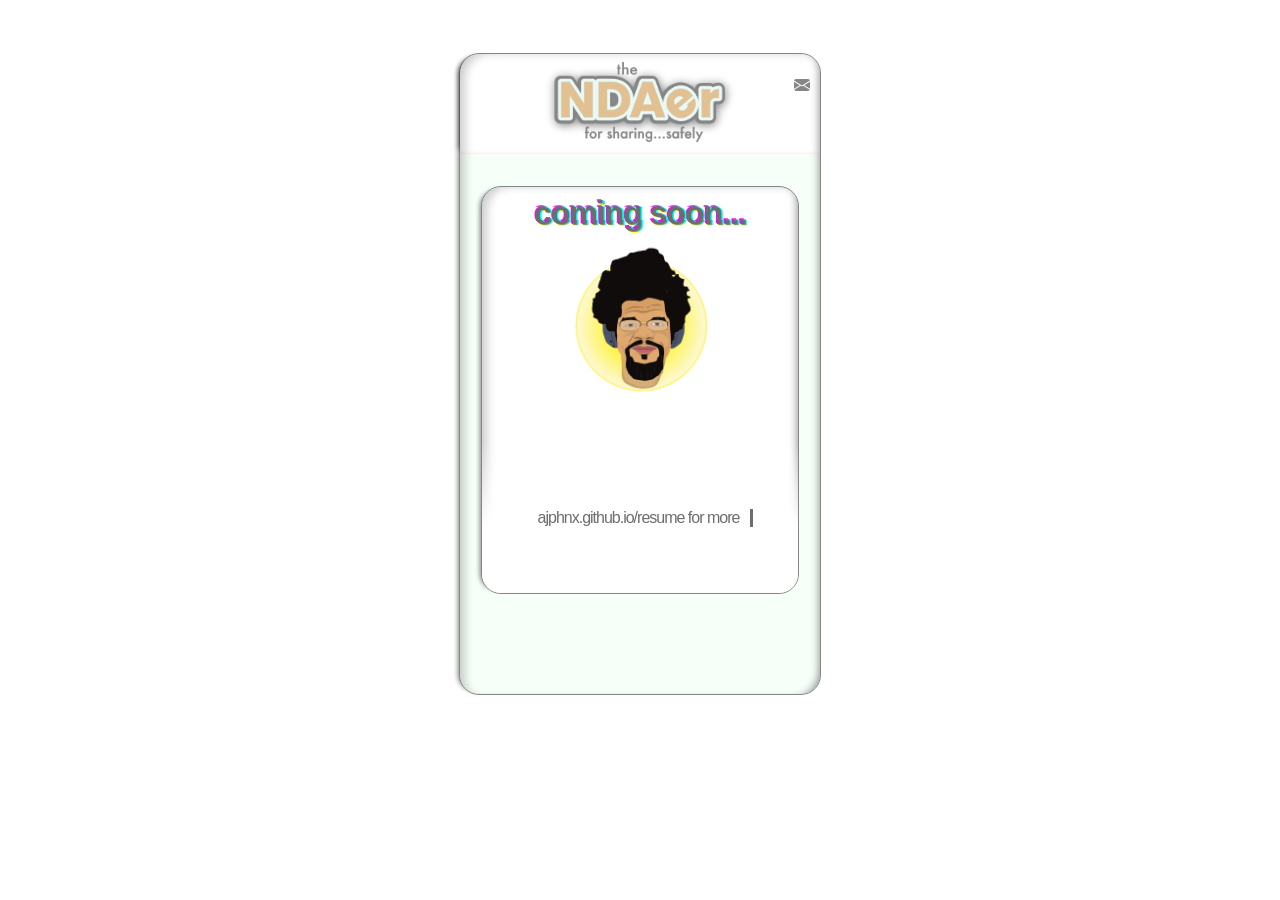
==== index.html @ 2b54e39e "fixed path link" ====
<!DOCTYPE html>
<html lang="en">
<head>
    <meta charset="UTF-8">
    <meta http-equiv="X-UA-Compatible" content="IE=edge">
    <meta name="viewport" content="width=device-width, initial-scale=1.0">
    <meta name="pinterest" content="nopin" />
    <link rel="icon" type="image/x-icon" href="../assets/document_icon.png">
    <link rel="stylesheet" href="index.css">
    <link rel="stylesheet" href="lander.css">
    <title>NDAer Lander</title>
</head>
<body>
    <div class="app">
        <div class="wrap  ">   
            <!-- <div class="ndaer-logo-box">
                <img src="../assets/NDAer_logo_copy.png" alt="NDAer Logo">
            </div> -->
            <div class="container doc-combo"> 
                <div class="header doc-combo">
                    <div class="header-wrap ">
                        <div class="header-copy">
                            <img src="assets/NDAer_logo_copy.png" alt="NDAer Logo"/>
                        </div>
                        <div class="settings-button">
                            <a href="/dashboard">
                                <img src="assets/envelope-fill.svg" alt="Settings Icon" />
                            </a>
                        </div>
                    </div>      
                </div> 
                <div class="body">
                    <div class="page-title">   
                        <h2>&nbsp;</h2>
                    </div>
                    <div class="doc-window doc-combo">
                        
                        <div class="type-wrapper blink">
                            <div class="glitch">   
                                <span aria-hidden="true">coming soon...</span>
                                coming soon...
                                <span aria-hidden="true">coming soon...</span>
                                
                                <!-- coming soon... -->
                            </div>
                         </div>
                        <div class = "bounce-container">
                            <div class="port-logo-box blink bounce">
                                <a href = "https://ajphnx.github.io/Resume/">
                                <img src="assets/SelfPortrait_Blink.gif" alt="AJPHNX Logo" >
                                </a>
                            
                            </div>
                        </div>
                        
                    <div class="grad_div">
                        <div class="type-wrapper bottom-link">
                            <div class="typing">
                                ajphnx.github.io/resume for more
                            </div>
                        </div>
                    </div>
                    
                </div>
                </div>
            </div>
        </div>
    </div>
</body>
</html>


<!--  -->
---- lander.css ----
/*------- General styling------------- */
.app{
    font-family: "futura",-apple-system, BlinkMacSystemFont, "Segoe UI", "Roboto", "Oxygen",
      "Ubuntu", "Cantarell", "Fira Sans", "Droid Sans", "Helvetica Neue",
      sans-serif;
  }
.container {
    position: relative;
    display: flex;
    flex-direction: column;
    margin: auto;
    align-items: center;
    text-align: center;
    width: 360px;
    height: 640px;
    background-color: #f7fff9;
    border: 1px solid #868686;
    border-radius: 20px 20px;
    box-shadow: 0px 0px 5px 0px#868686;
  }
  .container h2{
    color: #706f6f;
    letter-spacing: -1px;
    margin: 2px;
  }
  
  /*----- Header------ */
  .header {
    display: flex;
    position: absolute;
    flex-direction: column;
    background-color: #ffffff;
    width:100%;
    height: 100px;
    border-radius: 20px 20px 0px 0px;
    text-align: center;
    box-shadow: 0px 0px 5px 0px#868686;
  }
  .header h1{
    position: relative;
    /* text-shadow: 0px 0px 5px #868686d3; */
    color: #535151;
    margin: 0;
  }
  .header h4{
   margin-bottom: 0;
  }
  .header h5{
   margin-top: 0;
   padding-bottom: 10px;
  }
  .header-wrap{
    display: flex;
    width: 100%;
    position: relative;
    flex-direction: row;
    margin: auto;
    justify-content: center;
  }
  .header-copy{
    flex-direction: column;
    flex-grow: 2;
  }
  .header-copy img{
    height: 80px;
    width: auto;
  }
  .settings-button{
    position: absolute;
    width: fit-content;
    height: fit-content;
    margin:5px;
    top: 10px;
    right: 5px;
    /* float: right; */
  }
  
  /* ----Body -----*/
  
  body {
    font-family: "futura",-apple-system, BlinkMacSystemFont, "Segoe UI", "Roboto", "Oxygen",
      "Ubuntu", "Cantarell", "Fira Sans", "Droid Sans", "Helvetica Neue",
      sans-serif;
    -webkit-font-smoothing: antialiased;
    -moz-osx-font-smoothing: grayscale;
    background-color: #fff;
    padding-top: 5vh;
  }
  
  code {
    font-family: source-code-pro, Menlo, Monaco, Consolas, "Courier New",
      monospace;
  }
  a{
    text-decoration: none;
    color: #868686;
  }
  .body{
    display: flex;
    flex-direction: column;
    position: absolute;
    /* position: relative; */
    top: 100px;
    height: fit-content;
    width: 100%;
    /* padding: 5px; */
    margin: 0;
    /* border: 1px solid blue; */
  }
  .doc-window{
    position: relative;
    /* top: 210px;  */
    background-color: #fff;
    border: 1px solid #868686;
    border-radius: 20px;
    width: 300px;
    height: 390px;
    overflow: scroll;
    padding: .5em;
    color: #6d6d6d;
    text-align: center;
    letter-spacing: -1px;
    margin: auto;
  }
  .settings-button{
    position: absolute;
    width: fit-content;
    height: fit-content;
    margin:5px;
    top: 10px;
    right: 5px;
    /* float: right; */
  }
  .doc-combo{
    /* box-shadow: -6px 0px 5px -5px rgba(0, 0, 0, 0.498),inset -8px -6px 15px -10px rgba(0, 0, 0, 0.498); */
    box-shadow: -6px 0px 5px -5px rgba(0, 0, 0, 0.498),inset -10px -4px 10px -10px rgba(0, 0, 0, 0.498),inset 10px 4px 10px -5px rgb(0 0 0 / 20%);
  }
/*------- General styling------------- */

/*------- Lander styling------------- */
.wrap{
    display: flex;
    flex-direction: column;  
}

.port-logo-box img{
    width: 150px;
    height: auto;
    /* z-index: -1; */
}
.port-logo-box img:hover{
    transform:scale(125%);
}
.bounce-container{
    height: 300px;
    z-index: 2;
}

.type-wrapper {
    /* height: 10vh; */
    width: 100%;
    /*This part is important for centering*/
    display: grid;
    place-items: center; 
    z-index: 100;
}
.type-wrapper text{
    color: #757575;
}
.grad_div{
    position: absolute;
    display: flex;
    left: 0;
    bottom: 0;
    margin: auto;
    width: 100%;
    height: 150px;
    background: rgb(255,255,255);
    background: linear-gradient(0deg, rgba(255,255,255,1) 44%, rgba(255,255,255,0) 100%);
    z-index: 3;
    /* opacity: 0.7; */
    /* border: 1px solid blue; */
}

.bottom-link{
    align-items: center;
}

/*------- Lander styling------------- */
/*------- Patches ------------- */
.center{
  margin: 0;
  position: absolute;
  top: 50%;
  left: 50%;
  -ms-transform: translate(-50%, -50%);
  transform: translate(-50%, -50%);
}
.marg-auto{
    margin: auto;
}
.pad-2em {
    padding: 2em;
}
/*------- Patches ------------- */


/*------- Glitch Business------------- */

    /* ------[Credit]---------
        Author:Christine Banlawi March 15, 2021
        https://codepen.io/cbanlawi/pen/xxRBeMY
        ----------------------
    */  
.glitch {
    font-size: 2rem;
    font-weight: bold;
    /* text-transform: uppercase; */
    position: relative;
    text-shadow: 0.05em 0 0 #00fffc, -0.03em -0.04em 0 #fc00ff,
      0.025em 0.04em 0 #fffc00;
    animation: glitch 725ms infinite;
  }
  
  .glitch span {
    position: absolute;
    top: 0;
    left: 0;
  }
  
  .glitch span:first-child {
    animation: glitch 500ms infinite;
    clip-path: polygon(0 0, 100% 0, 100% 35%, 0 35%);
    transform: translate(-0.04em, -0.03em);
    opacity: 0.75;
  }
  
  .glitch span:last-child {
    animation: glitch 375ms infinite;
    clip-path: polygon(0 65%, 100% 65%, 100% 100%, 0 100%);
    transform: translate(0.04em, 0.03em);
    opacity: 0.75;
  }
  
  @keyframes glitch {
    0% {
      text-shadow: 0.05em 0 0 #00fffc, -0.03em -0.04em 0 #fc00ff,
        0.025em 0.04em 0 #fffc00;
    }
    15% {
      text-shadow: 0.05em 0 0 #00fffc, -0.03em -0.04em 0 #fc00ff,
        0.025em 0.04em 0 #fffc00;
    }
    16% {
      text-shadow: -0.05em -0.025em 0 #00fffc, 0.025em 0.035em 0 #fc00ff,
        -0.05em -0.05em 0 #fffc00;
    }
    49% {
      text-shadow: -0.05em -0.025em 0 #00fffc, 0.025em 0.035em 0 #fc00ff,
        -0.05em -0.05em 0 #fffc00;
    }
    50% {
      text-shadow: 0.05em 0.035em 0 #00fffc, 0.03em 0 0 #fc00ff,
        0 -0.04em 0 #fffc00;
    }
    99% {
      text-shadow: 0.05em 0.035em 0 #00fffc, 0.03em 0 0 #fc00ff,
        0 -0.04em 0 #fffc00;
    }
    100% {
      text-shadow: -0.05em 0 0 #00fffc, -0.025em -0.04em 0 #fc00ff,
        -0.04em -0.025em 0 #fffc00;
    }
  }
  
/*------- Glitch Business------------- */
/* ------------Basic Animations--------- */

.bounce{
    animation: bounce 6s linear infinite;
}
.typing {
    width: 25ch;
    animation: typing 2s steps(25), blink2 .5s step-end infinite alternate;
    white-space: nowrap;
    overflow: hidden;
    border-right: 3px solid;
    /* font-family: monospace; */
    font-size: 1em;
}
@keyframes typing {
    from {
        width: 0
    }
    /* to{
        width: 75%;
    } */
}

@keyframes blink2 {
    50% {
        border-color: transparent
    }
}

@keyframes bounce {   
0%, 100% {
    /* transform: translate3d(25px,30px,60px) */
   transform: translateX(0px),translateY(0px), rotate(0deg); 
}
/* 5%{
    transform:  rotate(50deg);
} */
10%{
    transform: translateY(850px);
    /* translateX(100px); */
    /* ,rotate(350deg);  ;*/
     /* ,rotate(350deg);   */
}
/* 20%{
    transform:  translateX(75px);
} */
/* 25%{
    
    ,rotate(-10deg);
} */
30%{
    transform: translateY(-50px);

}
35% {
    transform: rotate(-50deg); 
}
40%{
    transform: translateY(150px);
}
45% {
    transform: translateX(150px) ; 
}
50%{
    transform: translateX(-200px);
}
55%{
    transform: rotate(50deg); 
}
60%{
    transform: translateY(100px);
}
65%{
    transform: translateX(100px);
}
68%{
    transform: rotate(-50deg);
}
70%{ 
    transform: translateY(0px);
   
    /* transform: translateY(-50px); */
    }
}
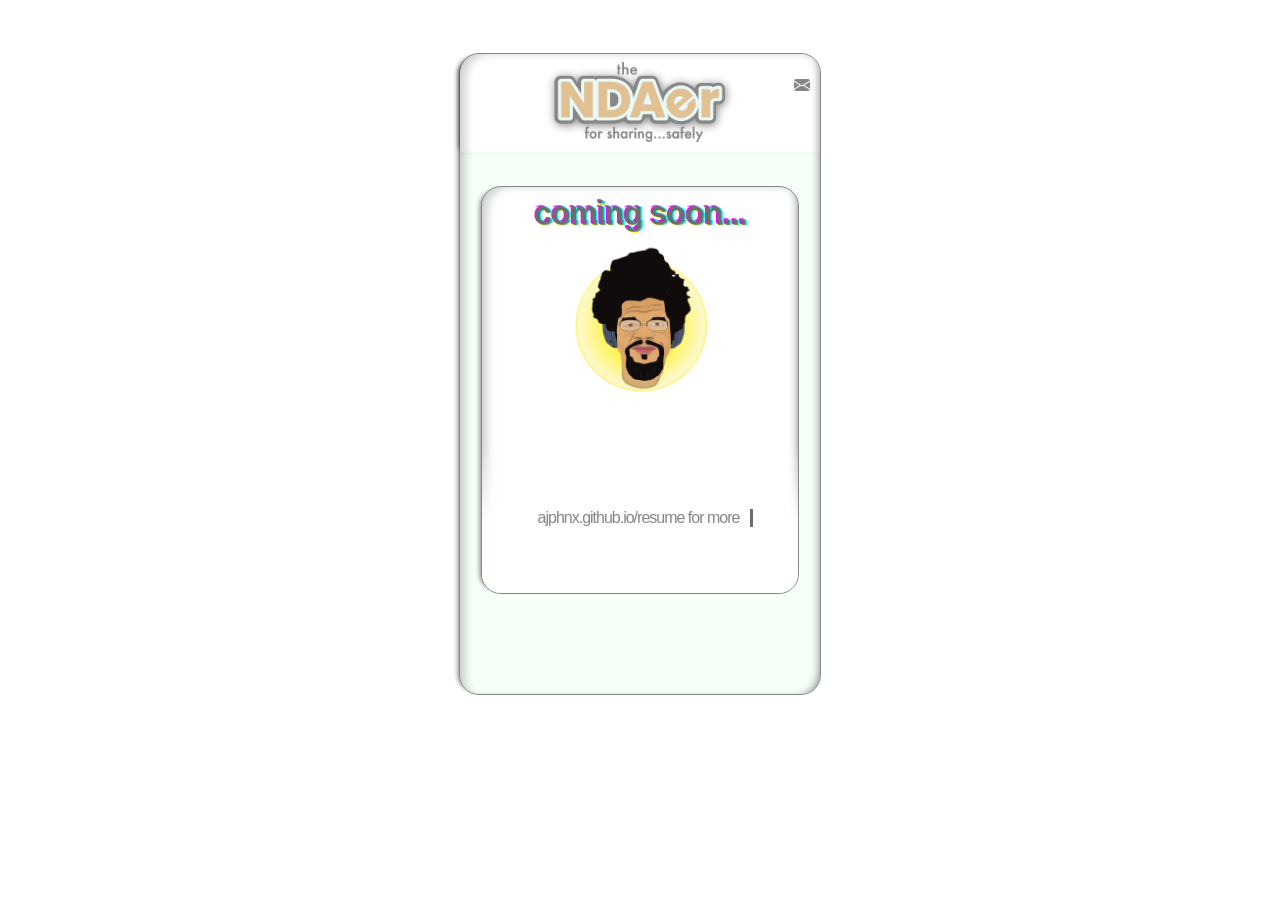
==== commit 5ab1ef55: "add portfolio link" ====
--- a/index.html
+++ b/index.html
@@ -56,7 +56,9 @@
                     <div class="grad_div">
                         <div class="type-wrapper bottom-link">
                             <div class="typing">
+                                <a href = "https://ajphnx.github.io/Resume/">
                                 ajphnx.github.io/resume for more
+                                </a>
                             </div>
                         </div>
                     </div>
--- a/lander.css
+++ b/lander.css
@@ -305,57 +305,24 @@
 }
 
 @keyframes bounce {   
-0%, 100% {
-    /* transform: translate3d(25px,30px,60px) */
-   transform: translateX(0px),translateY(0px), rotate(0deg); 
-}
-/* 5%{
-    transform:  rotate(50deg);
-} */
-10%{
-    transform: translateY(850px);
-    /* translateX(100px); */
-    /* ,rotate(350deg);  ;*/
-     /* ,rotate(350deg);   */
-}
-/* 20%{
-    transform:  translateX(75px);
-} */
-/* 25%{
-    
-    ,rotate(-10deg);
-} */
-30%{
-    transform: translateY(-50px);
-
-}
-35% {
-    transform: rotate(-50deg); 
-}
-40%{
-    transform: translateY(150px);
-}
-45% {
-    transform: translateX(150px) ; 
-}
-50%{
-    transform: translateX(-200px);
-}
-55%{
-    transform: rotate(50deg); 
-}
-60%{
-    transform: translateY(100px);
-}
-65%{
-    transform: translateX(100px);
-}
-68%{
-    transform: rotate(-50deg);
-}
-70%{ 
-    transform: translateY(0px);
-   
-    /* transform: translateY(-50px); */
-    }
+0%, 100% {transform: translateX(0px),translateY(0px), rotate(0deg); }
+/* 5%{transform:  rotate(50deg);} */
+10%{transform: translateY(850px);}
+/* 20%{transform:  translateX(10px);} */
+25%{transform: rotate(250deg);}
+30%{transform: rotate(-200deg);}
+/* 30%{transform: translateY(-50px);} */
+35% {transform: rotate(-280deg); }
+35%{transform: translateY(250px);}
+/* 38%{transform: rotate(00deg); } */
+40% {transform: translateX(500px);}
+45%{transform: translateX(-250px);}
+60%{transform: rotate(50deg); }
+60%{transform: translateX(-250px); }
+/* 65%{transform: rotate(0deg); } */
+/* 65%{transform: translateX(0px);} */
+/* 60%{transform: translateX(175px);} */
+/* 65%{transform: rotate(0deg);} */
+65%{transform: translateX(500px);}
+70%{ transform: rotate(-20deg);}
 }
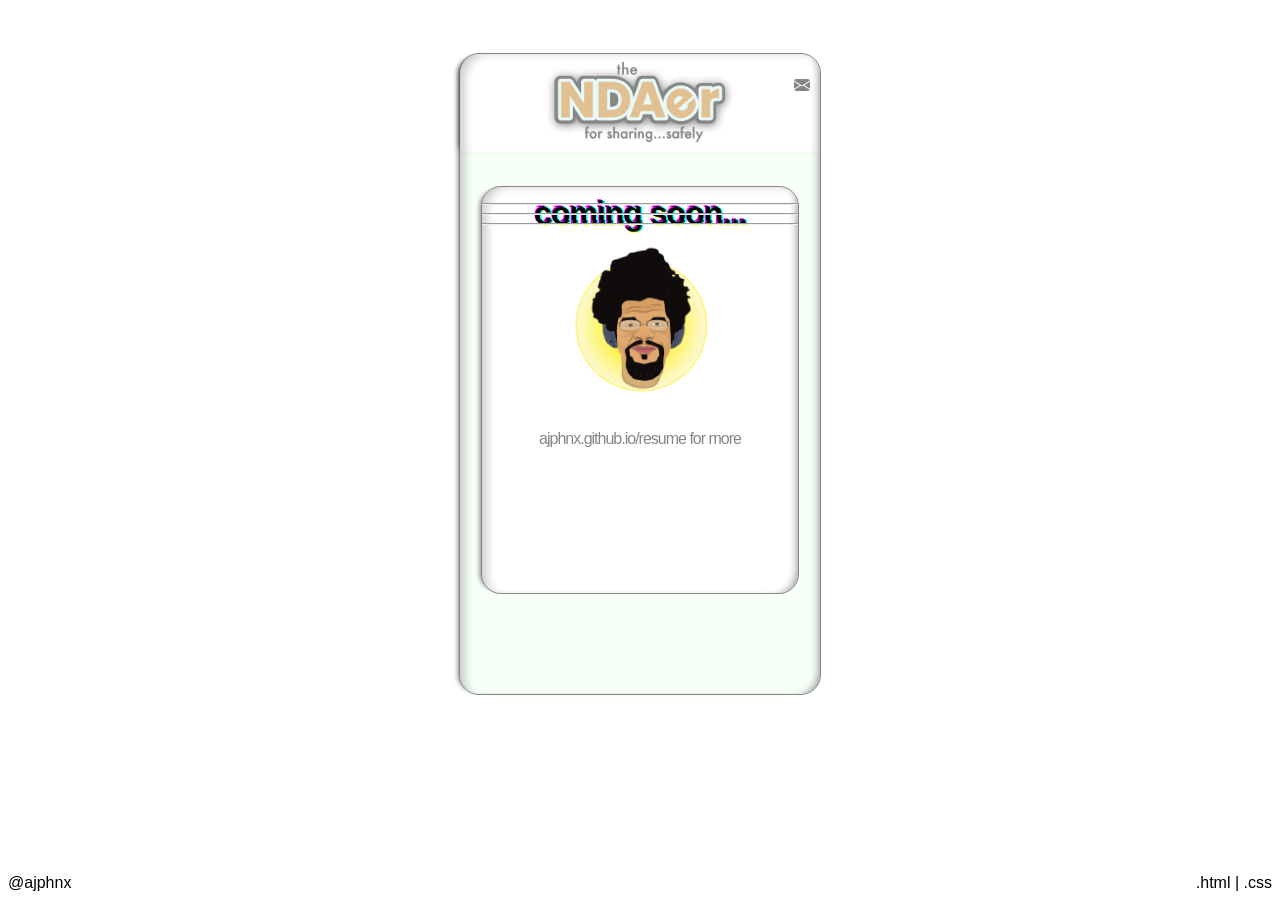
==== commit 5234c097: "Styling changes" ====
--- a/index.html
+++ b/index.html
@@ -33,8 +33,17 @@
                     <div class="page-title">   
                         <h2>&nbsp;</h2>
                     </div>
-                    <div class="doc-window doc-combo">
-                        
+                    <div class="doc-window doc-combo term-flick">
+                        <div class="static-block">
+                            <hr class="static static1"/>
+                            <hr class="static static2"/>
+                            <hr class="static static3"/>
+                        </div>
+                        <div class="static-block2">
+                            <hr class="static static1"/>
+                            <hr class="static static2"/>
+                            <hr class="static static3"/>
+                        </div>
                         <div class="type-wrapper blink">
                             <div class="glitch">   
                                 <span aria-hidden="true">coming soon...</span>
@@ -51,15 +60,16 @@
                                 </a>
                             
                             </div>
+                            <div class="type-wrapper bottom-link">
+                                <div class="typing">
+                                    <a href = "https://ajphnx.github.io/Resume/" class="term-flick">
+                                    ajphnx.github.io/resume for more
+                                    </a>
+                                </div>
                         </div>
                         
-                    <div class="grad_div">
-                        <div class="type-wrapper bottom-link">
-                            <div class="typing">
-                                <a href = "https://ajphnx.github.io/Resume/">
-                                ajphnx.github.io/resume for more
-                                </a>
-                            </div>
+                    <div class="grad_div ">
+                        
                         </div>
                     </div>
                     
@@ -68,6 +78,8 @@
             </div>
         </div>
     </div>
+    <div class="bottom-left">@ajphnx</div>
+    <div class="bottom-right">.html | .css</div>
 </body>
 </html>
 
--- a/lander.css
+++ b/lander.css
@@ -20,7 +20,7 @@
     box-shadow: 0px 0px 5px 0px#868686;
   }
   .container h2{
-    color: #706f6f;
+    /* color: #706f6f; */
     letter-spacing: -1px;
     margin: 2px;
   }
@@ -118,7 +118,7 @@
     height: 390px;
     overflow: scroll;
     padding: .5em;
-    color: #6d6d6d;
+    /* color: #6d6d6d; */
     text-align: center;
     letter-spacing: -1px;
     margin: auto;
@@ -144,6 +144,11 @@
     flex-direction: column;  
 }
 
+.port-logo-box{
+  /* background: rgb(255,255,255); */
+  /* background: radial-gradient(circle, rgba(255,255,255,1) 33%, rgba(255,255,255,0) 67%, rgba(255,255,255,0) 77%); */
+  animation: clipper 2s infinite;
+}
 .port-logo-box img{
     width: 150px;
     height: auto;
@@ -166,7 +171,7 @@
     z-index: 100;
 }
 .type-wrapper text{
-    color: #757575;
+    /* color: #757575; */
 }
 .grad_div{
     position: absolute;
@@ -176,8 +181,9 @@
     margin: auto;
     width: 100%;
     height: 150px;
-    background: rgb(255,255,255);
-    background: linear-gradient(0deg, rgba(255,255,255,1) 44%, rgba(255,255,255,0) 100%);
+    /* background: rgb(255,255,255);
+    background: linear-gradient(0deg, rgba(255,255,255,1) 44%, rgba(255,255,255,0) 100%); */
+    /* background: linear-gradient(0deg, rgb(0, 0, 0) 44%, rgba(255,255,255,0) 100%); */
     z-index: 3;
     /* opacity: 0.7; */
     /* border: 1px solid blue; */
@@ -186,8 +192,8 @@
 .bottom-link{
     align-items: center;
 }
-
 /*------- Lander styling------------- */
+
 /*------- Patches ------------- */
 .center{
   margin: 0;
@@ -202,6 +208,18 @@
 }
 .pad-2em {
     padding: 2em;
+}
+.bottom-right{
+  position: absolute;
+  bottom: 0px;
+  right: 0px;
+  padding: .5em;
+}
+.bottom-left{
+  position: absolute;
+  bottom: 0px;
+  left: 0px;
+  padding: .5em;
 }
 /*------- Patches ------------- */
 
@@ -273,13 +291,174 @@
         -0.04em -0.025em 0 #fffc00;
     }
   }
-  
 /*------- Glitch Business------------- */
+/*------- line Glitch------------- */
+.static-block{
+  left: -10px;
+  width: 120%;
+  position: absolute;
+  animation: lower 5s infinite;
+  z-index: 100;
+}
+.static-block2{
+  left: -10px;
+  width: 120%;
+  position: absolute;
+  animation: lower 2s infinite;
+  z-index: 100;
+}
+@keyframes lower{
+  0%{
+    top: -20px;
+    }
+  25%{
+    opacity: 0.5;
+  }
+  50%{
+    opacity: 1.0;
+    top: 200px;
+    clip-path: polygon(0 0, 100% 0, 100% 35%, 0 35%);
+  }
+  75%{
+    opacity: .25;
+    top: 100px;
+  }
+  100%{
+    top: 400px;
+    opacity: 1;
+    clip-path: polygon(0 0, 100% 0, 100% 35%, 0 35%);
+  }  
+}
+.static-block hr{
+  animation: color-bounce1 3s infinite;
+}
+.static-block2 hr{
+  animation: color-bounce1 4s infinite;
+}
+.static-block:nth-child(){
+  animation: blink2 1s infinite;
+}
+.static-block2:nth-child(){
+  animation: blink2 4s infinite;
+}
+
+@keyframes color-bounce1{
+  0%,100%{
+    opacity: 1.;
+}
+  50%{
+    opacity: .0;
+  }
+}
+@keyframes color-bounce1{
+  0%,100%{
+    border: 1px solid #fff;
+    /* border: 1px solid rgb(0, 0, 0); */
+  }
+  25%{
+    opacity: 1.;
+    border: 2px solid rgb(0, 255, 234);
+    /* box-shadow: 0 0 3px rgba(255, 255, 255, 0.731), 0 0 5px rgba(0, 255, 234, 0.293); */
+  }
+  45%{
+    opacity: 1.;
+    border: 1px solid #fff;;
+  }
+  55%{
+    opacity: .7;
+    border: 2px solid rgb(255, 0, 221);
+    clip-path: polygon(0% 24%,30% 24%,30% 33%,92% 33%,92% 0%,18% 0%,18% 26%,43% 26%,43% 82%,4% 82%,4% 63%,25% 63%,25% 70%,98% 70%,98% 64%,95% 64%,95% 99%,16% 99%,16% 92%,36% 92%,36% 4%,64% 4%,64% 0%,25% 0%,25% 93%,72% 93%,72% 79%,59% 79%,59% 16%,33% 16%,33% 42%,66% 42%,66% 67%,25% 67%,25% 11%,24% 11%,24% 51%,72% 51%,72% 64%,0% 64%,0% 70%);
+    /* box-shadow: 0 0 3px rgba(255, 255, 255, 0.731), 0 0 5px rgb(255, 0, 221); */
+  }
+  60%{
+    opacity: 1.0;
+    border: 5px solid rgb(238, 255, 0);
+    
+  }
+  65%{
+    opacity: 1.;
+    border: 2px solid rgb(255, 0, 221);
+    /* box-shadow: 0 0 3px rgb(0, 255, 76), 0 0 5px rgb(0, 255, 234); */
+  }
+  70%{
+    opacity: .4;
+    border: 2px solid rgb(0, 255, 76);
+  }
+}
+/*------- line Glitch------------- */
+
 /* ------------Basic Animations--------- */
-
-.bounce{
+.term-flick{
+  animation: term-flick2 6.5s ease-in-out infinite;
+}
+@keyframes term-flick2 {
+  0%,100%{
+    background-color: #fff;
+    color: #757575;
+  }
+  20%{
+    background-color: #000;
+    color: limegreen;
+  }
+  /* 30%{
+    background-color: #fff;
+    color: #757575;
+  } */
+  40%{
+    background-color: #000;
+    color: limegreen;
+  }
+  /* 45%{
+    background-color: #fff;
+    color: #757575;
+  } */
+  55%{
+    background-color: #000;
+    color: limegreen;
+  }
+  60%{
+    background-color: #000;
+    color: limegreen;
+    /* background-color: #fff;
+    color: #757575; */
+  }
+}
+@keyframes term-flick {
+  0%,100%{
+    background-color: #fff;
+    color: #757575;
+  }
+  20%{
+    background-color: #000;
+    color: limegreen;
+  }
+  30%{
+    background-color: #fff;
+    color: #757575;
+  }
+  40%{
+    background-color: #000;
+    color: limegreen;
+  }
+  /* 45%{
+    background-color: #fff;
+    color: #757575;
+  } */
+  55%{
+    background-color: #000;
+    color: limegreen;
+  }
+  60%{
+    background-color: #000;
+    color: limegreen;
+    /* background-color: #fff;
+    color: #757575; */
+  }
+}
+
+/* .bounce{
     animation: bounce 6s linear infinite;
-}
+} */
 .typing {
     width: 25ch;
     animation: typing 2s steps(25), blink2 .5s step-end infinite alternate;
@@ -298,6 +477,45 @@
     } */
 }
 
+@keyframes clipper {
+  0%,100%{
+    clip-path: polygon(0 0, 100% 0, 100% 100%, 0 100%);
+    animation: lower 1s ease-in;
+  }
+  25%{
+    opacity: 0.1;
+    clip-path: polygon(0% 24%,30% 24%,30% 33%,92% 33%,92% 0%,18% 0%,18% 26%,43% 26%,43% 82%,4% 82%,4% 63%,25% 63%,25% 70%,98% 70%,98% 64%,95% 64%,95% 99%,16% 99%,16% 92%,36% 92%,36% 4%,64% 4%,64% 0%,25% 0%,25% 93%,72% 93%,72% 79%,59% 79%,59% 16%,33% 16%,33% 42%,66% 42%,66% 67%,25% 67%,25% 11%,24% 11%,24% 51%,72% 51%,72% 64%,0% 64%,0% 70%);
+  
+  }
+  30%{
+    /* clip-path: polygon(0 0, 100% 0, 100% 35%, 0 35%); */
+   
+    animation: lower 3s ;
+    opacity: 0.01;
+    /* background-image: url('assets/SelfPortrait_Blink.gif'); */
+    background-size: cover;
+    left: -10px;
+    top: -10px;
+    clip-path: polygon(0 25%, 100% 0, 100% 35%, 0 35%);
+  }
+  40%{
+    clip-path: polygon(0 10%, 100% 10%, 100% 100%, 0 100%);
+    opacity: 0.1;
+  }
+  60%{
+    clip-path: polygon(0 10%, 100% 10%, 100% 0, 0 0);
+    opacity: 0.01;
+    /* background-image: url('assets/SelfPortrait_Blink.gif');
+    background-size: cover; */
+    left: 10px;
+    top: 10px;
+  }
+  75%{
+    clip-path: polygon(0 50%, 100% 50%, 100% 100%, 0 100%);
+  }
+  
+
+}
 @keyframes blink2 {
     50% {
         border-color: transparent
@@ -305,17 +523,17 @@
 }
 
 @keyframes bounce {   
-0%, 100% {transform: translateX(0px),translateY(0px), rotate(0deg); }
+0%,100% {transform: translateX(0px),translateY(-20px), rotate(0deg); }
 /* 5%{transform:  rotate(50deg);} */
 10%{transform: translateY(850px);}
 /* 20%{transform:  translateX(10px);} */
 25%{transform: rotate(250deg);}
 30%{transform: rotate(-200deg);}
 /* 30%{transform: translateY(-50px);} */
-35% {transform: rotate(-280deg); }
+35%{transform: rotate(-280deg); }
 35%{transform: translateY(250px);}
 /* 38%{transform: rotate(00deg); } */
-40% {transform: translateX(500px);}
+40%{transform: translateX(500px);}
 45%{transform: translateX(-250px);}
 60%{transform: rotate(50deg); }
 60%{transform: translateX(-250px); }
@@ -324,5 +542,5 @@
 /* 60%{transform: translateX(175px);} */
 /* 65%{transform: rotate(0deg);} */
 65%{transform: translateX(500px);}
-70%{ transform: rotate(-20deg);}
+70%{transform: rotate(-20deg);}
 }
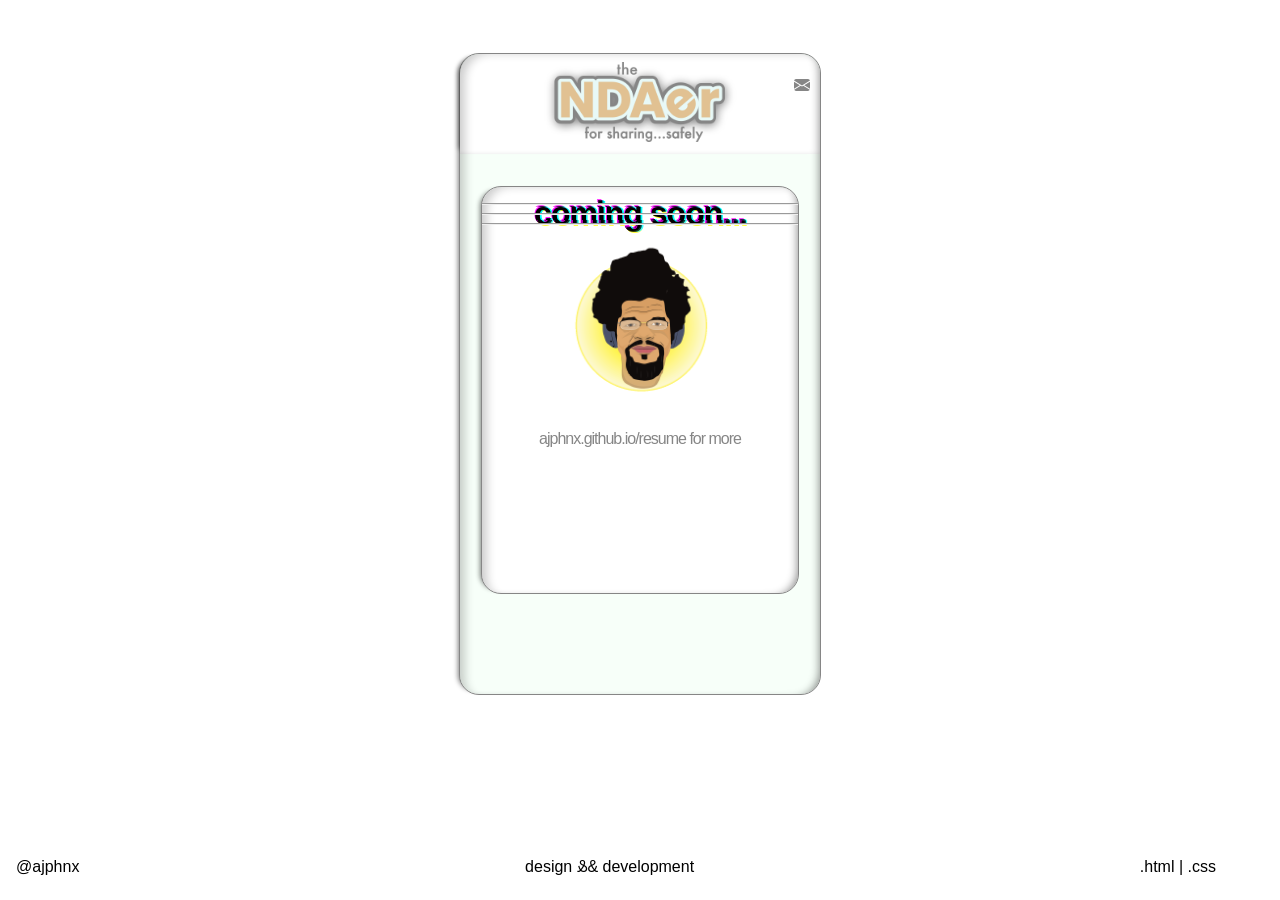
==== commit 7708b3f5: "Style nudges: footer" ====
--- a/index.html
+++ b/index.html
@@ -78,8 +78,11 @@
             </div>
         </div>
     </div>
-    <div class="bottom-left">@ajphnx</div>
-    <div class="bottom-right">.html | .css</div>
+    <div class="footer">
+        <div class="bottom-left">@ajphnx</div>
+        <div class="bottom-center">design <span class="flip-h">&</span>& development</div>
+        <div class="bottom-right">.html | .css</div>
+    </div>
 </body>
 </html>
 
--- a/lander.css
+++ b/lander.css
@@ -209,17 +209,40 @@
 .pad-2em {
     padding: 2em;
 }
+.footer{
+  position: absolute;
+  display: flex;
+  flex-direction: row;
+  align-items: baseline;
+  justify-content: space-between;
+  flex-wrap: none;
+  bottom: 0px;
+  height: 50px;
+  width: 95%;
+}
 .bottom-right{
-  position: absolute;
-  bottom: 0px;
-  right: 0px;
+  position: relative;
+  /* bottom: 0px;
+  right: 0px; */
   padding: .5em;
 }
+.bottom-center{
+  position: relative;
+  /* bottom: 0px;
+  left: 50vw; */
+  padding: .5em;
+}
 .bottom-left{
-  position: absolute;
-  bottom: 0px;
-  left: 0px;
+  position: relative;
+  /* bottom: 0px;
+  left: 0px; */
   padding: .5em;
+}
+span {
+  display: inline-block;
+}
+.flip-h {
+  transform: scale(-1, 1);
 }
 /*------- Patches ------------- */
 
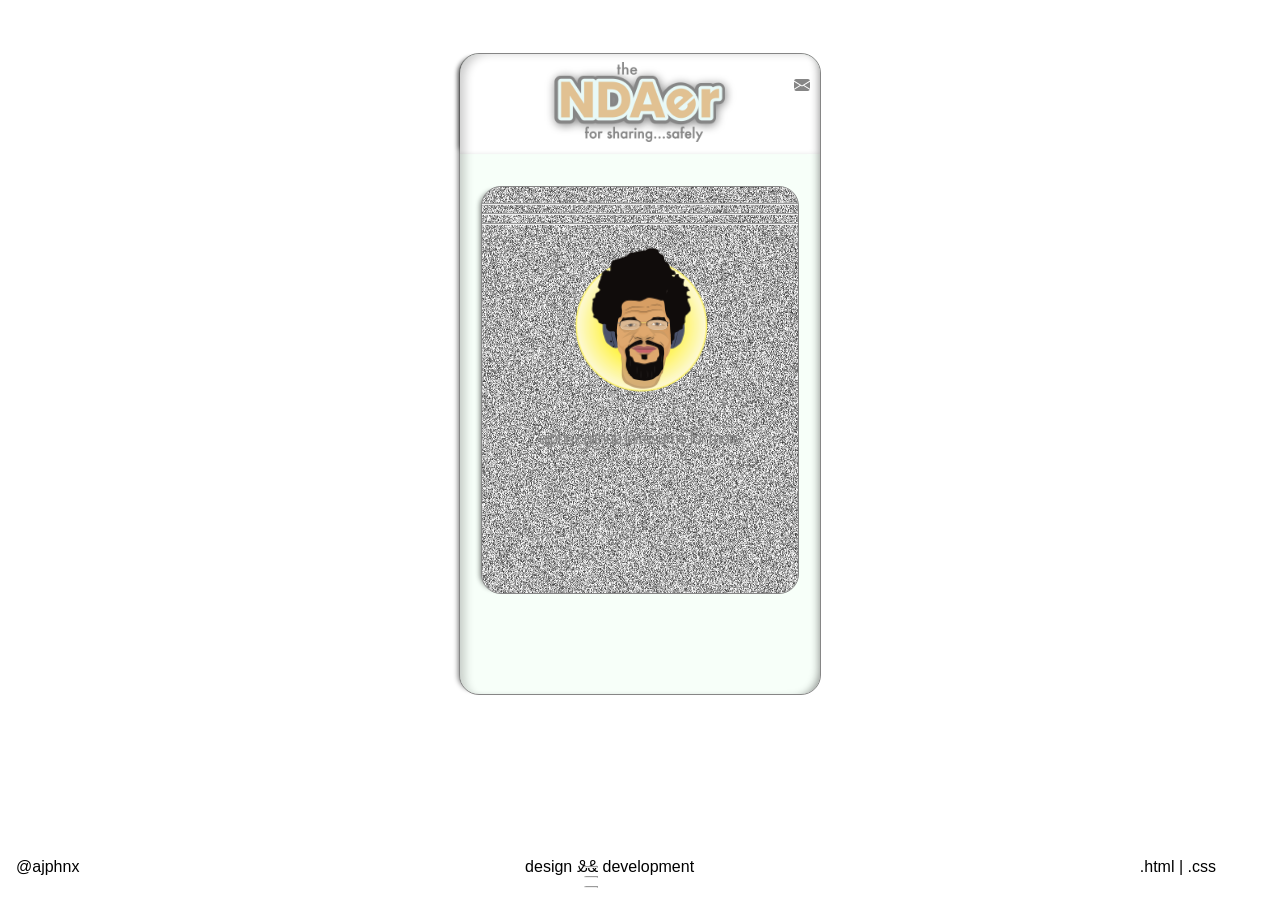
==== commit 3c6dfbc8: "Added effects" ====
--- a/index.html
+++ b/index.html
@@ -10,30 +10,70 @@
     <link rel="stylesheet" href="lander.css">
     <title>NDAer Lander</title>
 </head>
-<body>
-    <div class="app">
-        <div class="wrap  ">   
-            <!-- <div class="ndaer-logo-box">
-                <img src="../assets/NDAer_logo_copy.png" alt="NDAer Logo">
-            </div> -->
-            <div class="container doc-combo"> 
-                <div class="header doc-combo">
-                    <div class="header-wrap ">
-                        <div class="header-copy">
-                            <img src="assets/NDAer_logo_copy.png" alt="NDAer Logo"/>
+    <body>
+        <div class="app">
+            <div class="wrap">   
+                <div class="container doc-combo"> 
+                    <div class="header doc-combo">
+                        <div class="header-wrap ">
+                            <div class="header-copy">
+                                <img src="assets/NDAer_logo_copy.png" alt="NDAer Logo"/>
+                            </div>
+                            <div class="settings-button">
+                                <a href="/dashboard">
+                                    <img src="assets/envelope-fill.svg" alt="Settings Icon" />
+                                </a>
+                            </div>
+                        </div>      
+                    </div> 
+                    <div class="body">
+                        <div class="page-title">   
+                            <h2>&nbsp;</h2>
                         </div>
-                        <div class="settings-button">
-                            <a href="/dashboard">
-                                <img src="assets/envelope-fill.svg" alt="Settings Icon" />
-                            </a>
+                        <div class="doc-window doc-combo term-bg">
+                            
+                            <div class="static-block">
+                                <hr class="static static1"/>
+                                <hr class="static static2"/>
+                                <hr class="static static3"/>
+                            </div>
+                            <div class="static-block2">
+                                <hr class="static static1"/>
+                                <hr class="static static2"/>
+                                <hr class="static static3"/>
+                            </div>
+                            <div class="type-wrapper blink">
+                                <div class="glitch">   
+                                    <span aria-hidden="true">coming soon...</span>
+                                    coming soon...
+                                    <span aria-hidden="true">coming soon...</span>
+                                    <!-- coming soon... -->
+                                </div>
+                            
+                            <div class = "bounce-container">
+                                <div class = "port-logo-box blink bounce">
+                                    <a href = "https://ajphnx.github.io/Resume/">
+                                        <img src = "assets/SelfPortrait_Blink.gif" alt =  "AJPHNX Logo" >
+                                    </a>
+                                </div>
+                                <div class = "type-wrapper bottom-link">
+                                    <div class = "typing">
+                                        <a href = "https://ajphnx.github.io/Resume/"  class="term-text">
+                                            ajphnx.github.io/resume for more
+                                        </a>
+                                    </div>
+                                </div>
+                                <div class="grad_div "></div>
+                            </div><canvas  id="canvas" ></canvas>
+                            </div>
                         </div>
-                    </div>      
-                </div> 
-                <div class="body">
-                    <div class="page-title">   
-                        <h2>&nbsp;</h2>
                     </div>
-                    <div class="doc-window doc-combo term-flick">
+                </div>
+            </div>
+            <div class="footer">
+                <div class="bottom-left">@ajphnx</div>
+                <div class="bottom-center">design 
+                    <span class="flip-h term-text"> 
                         <div class="static-block">
                             <hr class="static static1"/>
                             <hr class="static static2"/>
@@ -44,46 +84,12 @@
                             <hr class="static static2"/>
                             <hr class="static static3"/>
                         </div>
-                        <div class="type-wrapper blink">
-                            <div class="glitch">   
-                                <span aria-hidden="true">coming soon...</span>
-                                coming soon...
-                                <span aria-hidden="true">coming soon...</span>
-                                
-                                <!-- coming soon... -->
-                            </div>
-                         </div>
-                        <div class = "bounce-container">
-                            <div class="port-logo-box blink bounce">
-                                <a href = "https://ajphnx.github.io/Resume/">
-                                <img src="assets/SelfPortrait_Blink.gif" alt="AJPHNX Logo" >
-                                </a>
-                            
-                            </div>
-                            <div class="type-wrapper bottom-link">
-                                <div class="typing">
-                                    <a href = "https://ajphnx.github.io/Resume/" class="term-flick">
-                                    ajphnx.github.io/resume for more
-                                    </a>
-                                </div>
-                        </div>
-                        
-                    <div class="grad_div ">
-                        
-                        </div>
-                    </div>
-                    
-                </div>
-                </div>
+                            &</span><span class="">&</span> development</div>
+                <div class="bottom-right">.html | .css</div>
             </div>
         </div>
-    </div>
-    <div class="footer">
-        <div class="bottom-left">@ajphnx</div>
-        <div class="bottom-center">design <span class="flip-h">&</span>& development</div>
-        <div class="bottom-right">.html | .css</div>
-    </div>
-</body>
+    </body>
+    <script src="index.js"></script>
 </html>
 
 
--- a/lander.css
+++ b/lander.css
@@ -1,9 +1,13 @@
 
 /*------- General styling------------- */
 .app{
+    position: relative;
+    top:0;
     font-family: "futura",-apple-system, BlinkMacSystemFont, "Segoe UI", "Roboto", "Oxygen",
       "Ubuntu", "Cantarell", "Fira Sans", "Droid Sans", "Helvetica Neue",
       sans-serif;
+    display: block;
+   
   }
 .container {
     position: relative;
@@ -84,8 +88,13 @@
       sans-serif;
     -webkit-font-smoothing: antialiased;
     -moz-osx-font-smoothing: grayscale;
+
     background-color: #fff;
     padding-top: 5vh;
+    display: flex;
+    flex-direction: column;
+    min-width: 700px;
+    min-height: 760px;
   }
   
   code {
@@ -140,6 +149,7 @@
 
 /*------- Lander styling------------- */
 .wrap{
+    position: relative;
     display: flex;
     flex-direction: column;  
 }
@@ -172,6 +182,17 @@
 }
 .type-wrapper text{
     /* color: #757575; */
+}
+
+canvas {
+  z-index: 1;
+  position: absolute;
+  left: 0;
+  top: 0;
+  width: 100%;
+  height: 100%;
+  animation: fade-in-out 3s  infinite;
+  z-index: 1;
 }
 .grad_div{
     position: absolute;
@@ -191,6 +212,7 @@
 
 .bottom-link{
     align-items: center;
+    animation: fade-in-out 4s  infinite ease-in;
 }
 /*------- Lander styling------------- */
 
@@ -210,7 +232,7 @@
     padding: 2em;
 }
 .footer{
-  position: absolute;
+  position: fixed;
   display: flex;
   flex-direction: row;
   align-items: baseline;
@@ -219,6 +241,7 @@
   bottom: 0px;
   height: 50px;
   width: 95%;
+  padding-top: 1em;
 }
 .bottom-right{
   position: relative;
@@ -411,37 +434,50 @@
 /*------- line Glitch------------- */
 
 /* ------------Basic Animations--------- */
-.term-flick{
+.term-bg{
   animation: term-flick2 6.5s ease-in-out infinite;
 }
-@keyframes term-flick2 {
+.term-text{
+  animation: term-text 6.5s step-end infinite alternate;
+  z-index: 99;
+}
+.term-text a{
+padding: .5em;
+}
+@keyframes term-text {
   0%,100%{
-    background-color: #fff;
-    color: #757575;
+    /* background-color: rgba(255, 255, 255, 0); */
+    color: #757575; 
+    text-shadow:
+    0.025em 0.04em 0 #fffc00;
   }
   20%{
-    background-color: #000;
+    /* background-color: rgba(0, 0, 0, 0.074); */
     color: limegreen;
   }
-  /* 30%{
-    background-color: #fff;
-    color: #757575;
-  } */
+  30%{
+    /* background-color: #fff; */
+    color: limegreen;
+  }
   40%{
-    background-color: #000;
+    /* background-color: #000; */
     color: limegreen;
+    text-shadow:  -0.03em -0.04em 0 #fc00ff,
+    0.025em 0.04em 0 #00ff04;
   }
   /* 45%{
     background-color: #fff;
     color: #757575;
   } */
   55%{
-    background-color: #000;
-    color: limegreen;
+    /* background-color: #000; */
+    color: #868686;
+    text-shadow: 0.05em 0 0 #ffe70b,0.025em 0.04em 0 #00ff04;
   }
   60%{
-    background-color: #000;
-    color: limegreen;
+    /* background-color: rgba(0, 0, 0, 0.224); */
+    color: #868686;
+    text-shadow: 0.025em 0.04em 5 #00ff04;
     /* background-color: #fff;
     color: #757575; */
   }
@@ -542,6 +578,14 @@
 @keyframes blink2 {
     50% {
         border-color: transparent
+    }
+}
+@keyframes fade-in-out {
+    0%,100% {
+      opacity: 0.5;
+    }
+    50% {
+      opacity: 0.1;
     }
 }
 
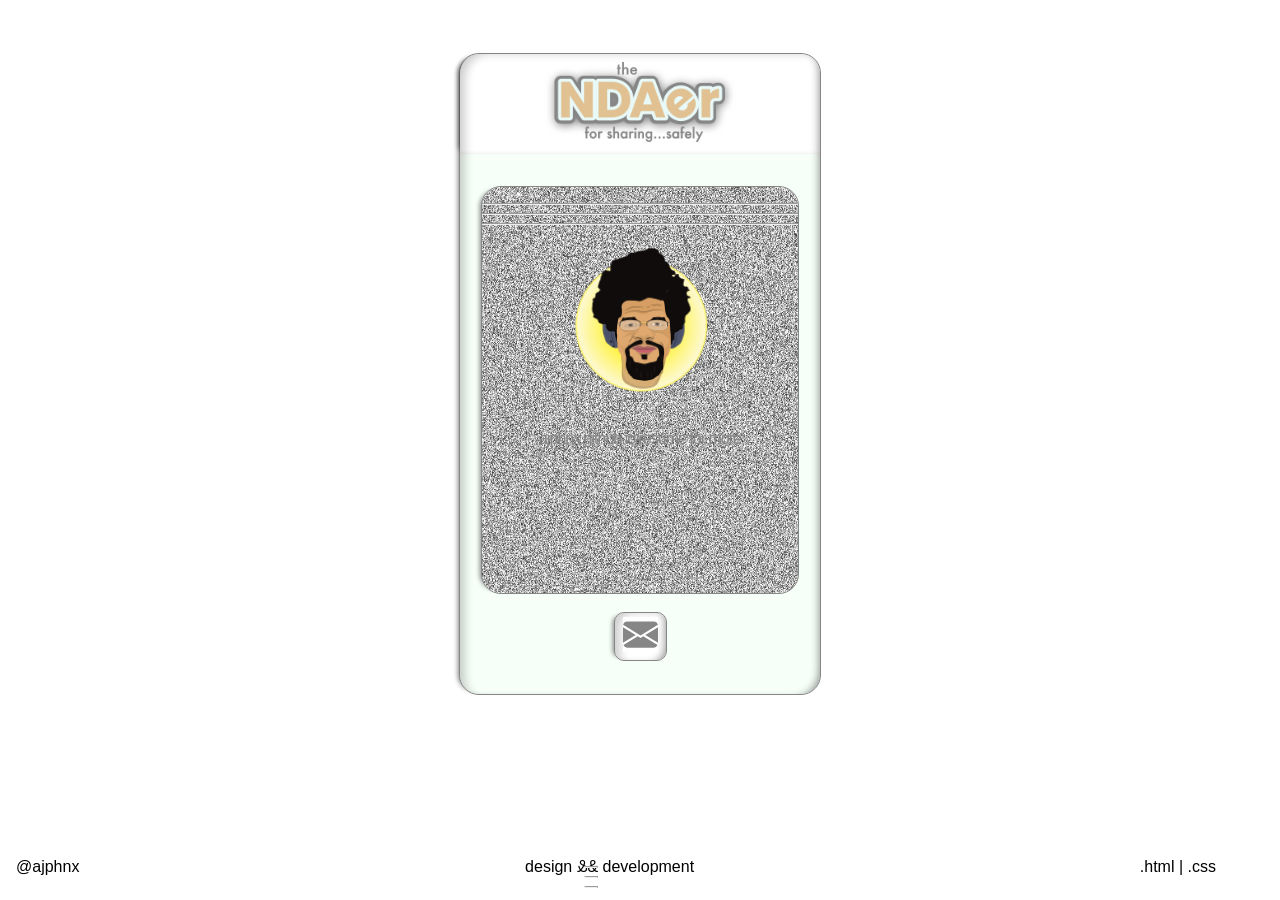
==== commit d0f012b2: "Adjusted effects" ====
--- a/index.html
+++ b/index.html
@@ -19,11 +19,11 @@
                             <div class="header-copy">
                                 <img src="assets/NDAer_logo_copy.png" alt="NDAer Logo"/>
                             </div>
-                            <div class="settings-button">
+                            <!-- <div class="settings-button">
                                 <a href="/dashboard">
                                     <img src="assets/envelope-fill.svg" alt="Settings Icon" />
                                 </a>
-                            </div>
+                            </div> -->
                         </div>      
                     </div> 
                     <div class="body">
@@ -67,6 +67,12 @@
                             </div><canvas  id="canvas" ></canvas>
                             </div>
                         </div>
+                        <div >&nbsp;</div>
+                        <div class="mail-button doc-combo">
+                            <a href="mailto:ajphnx@gmail.com">
+                                <img src="assets/envelope-fill.svg" alt="Settings Icon" />
+                            </a>
+                        </div>
                     </div>
                 </div>
             </div>
--- a/lander.css
+++ b/lander.css
@@ -79,7 +79,41 @@
     right: 5px;
     /* float: right; */
   }
-  
+  .settings-button{
+    
+    position: absolute;
+    width: fit-content;
+    height: fit-content;
+    margin:5px;
+    top: 10px;
+    right: 5px;
+    /* top: 10px;
+    right: 5px; */
+    /* float: right; */
+  }
+  .mail-button{
+    position: relative;
+    width: fit-content;
+    height: fit-content;
+    margin: auto;
+    cursor: pointer;
+    background: #fff;
+    border: 1px solid #868686;
+    border-radius: 10px;
+    padding: .25em .5em;
+    animation: blink 2s ease-in infinite;
+  }
+  .mail-button :hover{
+    /* box-shadow: 0px 2px 17px 4px rgba(0,0,0,0.77); */
+  }
+  .mail-button img{
+    width: 35px;
+    height: auto;
+    
+    background: #fff;
+
+    
+  }
   /* ----Body -----*/
   
   body {
@@ -578,6 +612,11 @@
 @keyframes blink2 {
     50% {
         border-color: transparent
+    }
+}
+@keyframes blink {
+    50% {
+        opacity: 0.5;
     }
 }
 @keyframes fade-in-out {
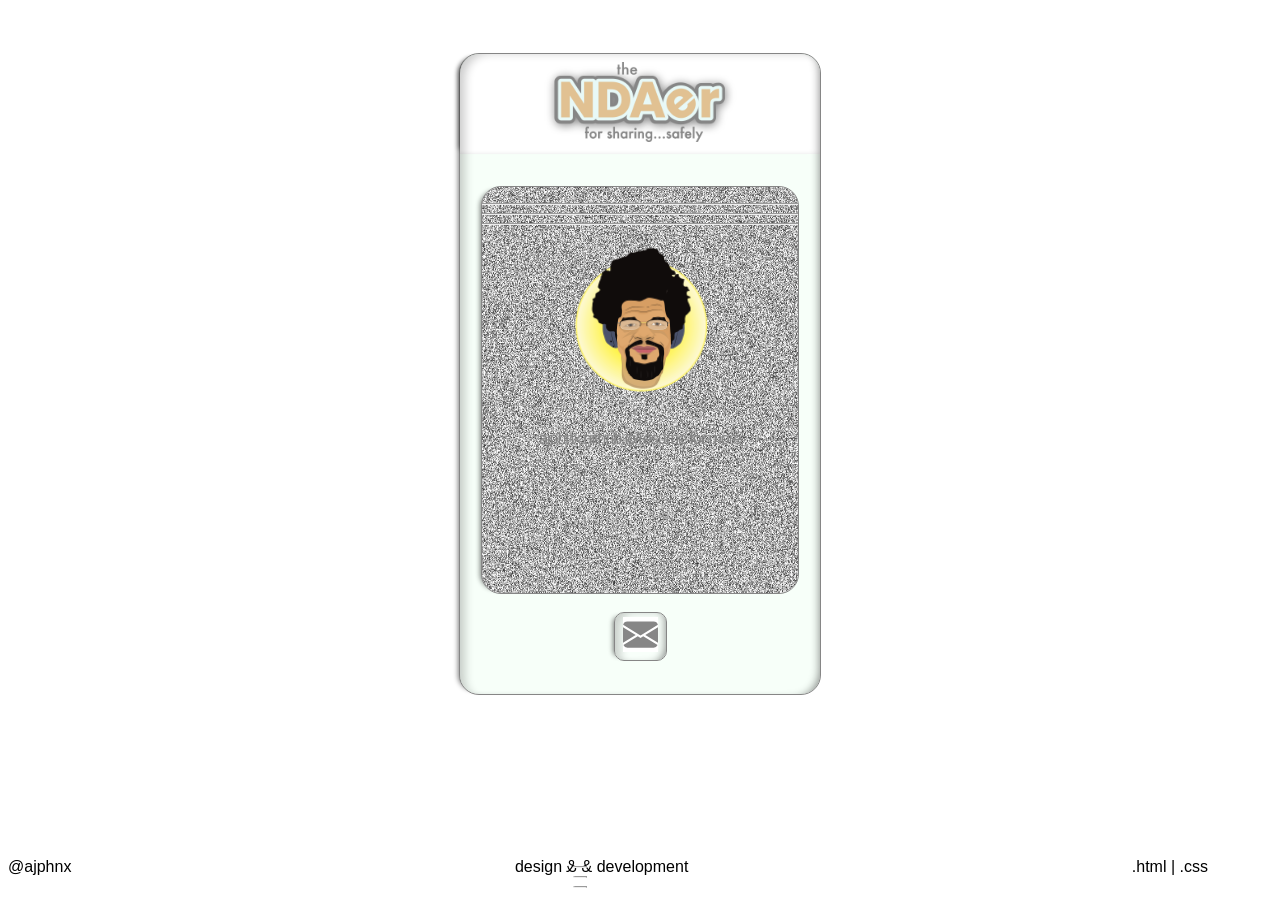
==== commit 6828fa81: "Responsivness nudge" ====
--- a/index.html
+++ b/index.html
@@ -73,12 +73,17 @@
                                 <img src="assets/envelope-fill.svg" alt="Settings Icon" />
                             </a>
                         </div>
+                       
                     </div>
+                    
                 </div>
+                
             </div>
+                
             <div class="footer">
                 <div class="bottom-left">@ajphnx</div>
-                <div class="bottom-center">design 
+                <div class="bottom-center">
+                    design 
                     <span class="flip-h term-text"> 
                         <div class="static-block">
                             <hr class="static static1"/>
@@ -90,9 +95,14 @@
                             <hr class="static static2"/>
                             <hr class="static static3"/>
                         </div>
-                            &</span><span class="">&</span> development</div>
+                            &
+                    </span>
+                    <span>&</span> 
+                    development
+                </div>
                 <div class="bottom-right">.html | .css</div>
             </div>
+            
         </div>
     </body>
     <script src="index.js"></script>
--- a/lander.css
+++ b/lander.css
@@ -2,11 +2,22 @@
 /*------- General styling------------- */
 .app{
     position: relative;
+    display: flex;
+    margin: auto;
+    flex-direction: column;
     top:0;
     font-family: "futura",-apple-system, BlinkMacSystemFont, "Segoe UI", "Roboto", "Oxygen",
       "Ubuntu", "Cantarell", "Fira Sans", "Droid Sans", "Helvetica Neue",
       sans-serif;
-    display: block;
+    /* display: block;
+    min-width: 700px;
+    min-height: 760px;
+    width: 800px;
+    height: 800px;
+    min-width: 700px;
+    min-height: 760px;
+    max-width: 800px;
+    max-height: 800px; */
    
   }
 .container {
@@ -22,6 +33,7 @@
     border: 1px solid #868686;
     border-radius: 20px 20px;
     box-shadow: 0px 0px 5px 0px#868686;
+  
   }
   .container h2{
     /* color: #706f6f; */
@@ -97,7 +109,7 @@
     height: fit-content;
     margin: auto;
     cursor: pointer;
-    background: #fff;
+    background: rgba(255, 255, 255, 0.115);
     border: 1px solid #868686;
     border-radius: 10px;
     padding: .25em .5em;
@@ -127,8 +139,11 @@
     padding-top: 5vh;
     display: flex;
     flex-direction: column;
-    min-width: 700px;
-    min-height: 760px;
+    /* min-width: 700px;*/
+    min-height: fit-content; 
+    max-width: auto;
+    max-height: 100Vh;
+    /* border: 1px solid blue; */
   }
   
   code {
@@ -183,9 +198,12 @@
 
 /*------- Lander styling------------- */
 .wrap{
-    position: relative;
-    display: flex;
-    flex-direction: column;  
+    /* position: relative; */
+    /* display: flex;
+    flex-direction: column;   */
+    margin: auto;
+    max-width: fit-content;
+    
 }
 
 .port-logo-box{
@@ -273,26 +291,33 @@
   justify-content: space-between;
   flex-wrap: none;
   bottom: 0px;
+  left: 0;
+  right:0;
   height: 50px;
   width: 95%;
   padding-top: 1em;
+  white-space: nowrap;
+  /* margin: auto; */
 }
 .bottom-right{
   position: relative;
   /* bottom: 0px;
   right: 0px; */
+  white-space: nowrap;
   padding: .5em;
 }
 .bottom-center{
   position: relative;
   /* bottom: 0px;
   left: 50vw; */
+  white-space: nowrap;
   padding: .5em;
 }
 .bottom-left{
   position: relative;
   /* bottom: 0px;
   left: 0px; */
+  white-space: nowrap;
   padding: .5em;
 }
 span {
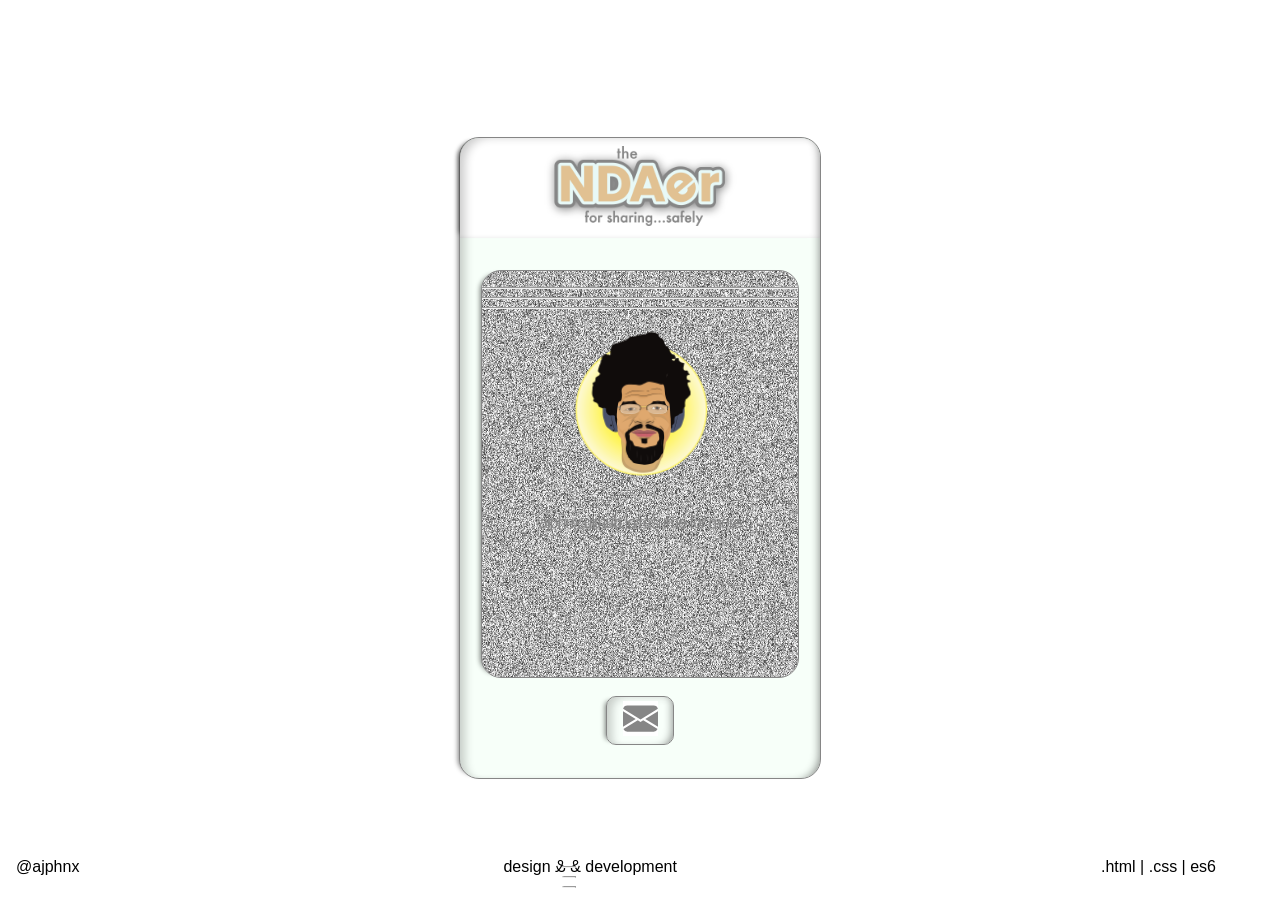
==== commit b97e7060: "css nudges" ====
--- a/index.html
+++ b/index.html
@@ -80,29 +80,29 @@
                 
             </div>
                 
-            <div class="footer">
-                <div class="bottom-left">@ajphnx</div>
-                <div class="bottom-center">
-                    design 
-                    <span class="flip-h term-text"> 
-                        <div class="static-block">
-                            <hr class="static static1"/>
-                            <hr class="static static2"/>
-                            <hr class="static static3"/>
-                        </div>
-                        <div class="static-block2">
-                            <hr class="static static1"/>
-                            <hr class="static static2"/>
-                            <hr class="static static3"/>
-                        </div>
-                            &
-                    </span>
-                    <span>&</span> 
-                    development
-                </div>
-                <div class="bottom-right">.html | .css</div>
+            
+        </div>
+        <div class="footer">
+            <div class="bottom-left">@ajphnx</div>
+            <div class="bottom-center">
+                design 
+                <span class="flip-h term-text"> 
+                    <div class="static-block">
+                        <hr class="static static1"/>
+                        <hr class="static static2"/>
+                        <hr class="static static3"/>
+                    </div>
+                    <div class="static-block2">
+                        <hr class="static static1"/>
+                        <hr class="static static2"/>
+                        <hr class="static static3"/>
+                    </div>
+                        &
+                </span>
+                <span>&</span> 
+                development
             </div>
-            
+            <div class="bottom-right">.html | .css | es6</div>
         </div>
     </body>
     <script src="index.js"></script>
--- a/lander.css
+++ b/lander.css
@@ -9,6 +9,7 @@
     font-family: "futura",-apple-system, BlinkMacSystemFont, "Segoe UI", "Roboto", "Oxygen",
       "Ubuntu", "Cantarell", "Fira Sans", "Droid Sans", "Helvetica Neue",
       sans-serif;
+      /* min-height: fit-content; */
     /* display: block;
     min-width: 700px;
     min-height: 760px;
@@ -18,6 +19,7 @@
     min-height: 760px;
     max-width: 800px;
     max-height: 800px; */
+   margin: auto;
    
   }
 .container {
@@ -33,6 +35,7 @@
     border: 1px solid #868686;
     border-radius: 20px 20px;
     box-shadow: 0px 0px 5px 0px#868686;
+    
   
   }
   .container h2{
@@ -112,6 +115,7 @@
     background: rgba(255, 255, 255, 0.115);
     border: 1px solid #868686;
     border-radius: 10px;
+    width: 50px;
     padding: .25em .5em;
     animation: blink 2s ease-in infinite;
   }
@@ -134,15 +138,15 @@
       sans-serif;
     -webkit-font-smoothing: antialiased;
     -moz-osx-font-smoothing: grayscale;
-
+    /* border:1px solid limegreen; */
     background-color: #fff;
-    padding-top: 5vh;
+    /* padding-top: 5vh; */
     display: flex;
     flex-direction: column;
     /* min-width: 700px;*/
     min-height: fit-content; 
     max-width: auto;
-    max-height: 100Vh;
+    height: 100Vh;
     /* border: 1px solid blue; */
   }
   
@@ -165,6 +169,7 @@
     /* padding: 5px; */
     margin: 0;
     /* border: 1px solid blue; */
+
   }
   .doc-window{
     position: relative;
@@ -198,11 +203,13 @@
 
 /*------- Lander styling------------- */
 .wrap{
+    display: block;
     /* position: relative; */
     /* display: flex;
     flex-direction: column;   */
     margin: auto;
     max-width: fit-content;
+    
     
 }
 
@@ -291,13 +298,14 @@
   justify-content: space-between;
   flex-wrap: none;
   bottom: 0px;
-  left: 0;
-  right:0;
+  /* right:0; */
   height: 50px;
-  width: 95%;
+  width: 95vw;
   padding-top: 1em;
+  /* padding-right: 1em; */
   white-space: nowrap;
-  /* margin: auto; */
+  /* margin: auto -.5em; */
+  overflow: none;
 }
 .bottom-right{
   position: relative;
